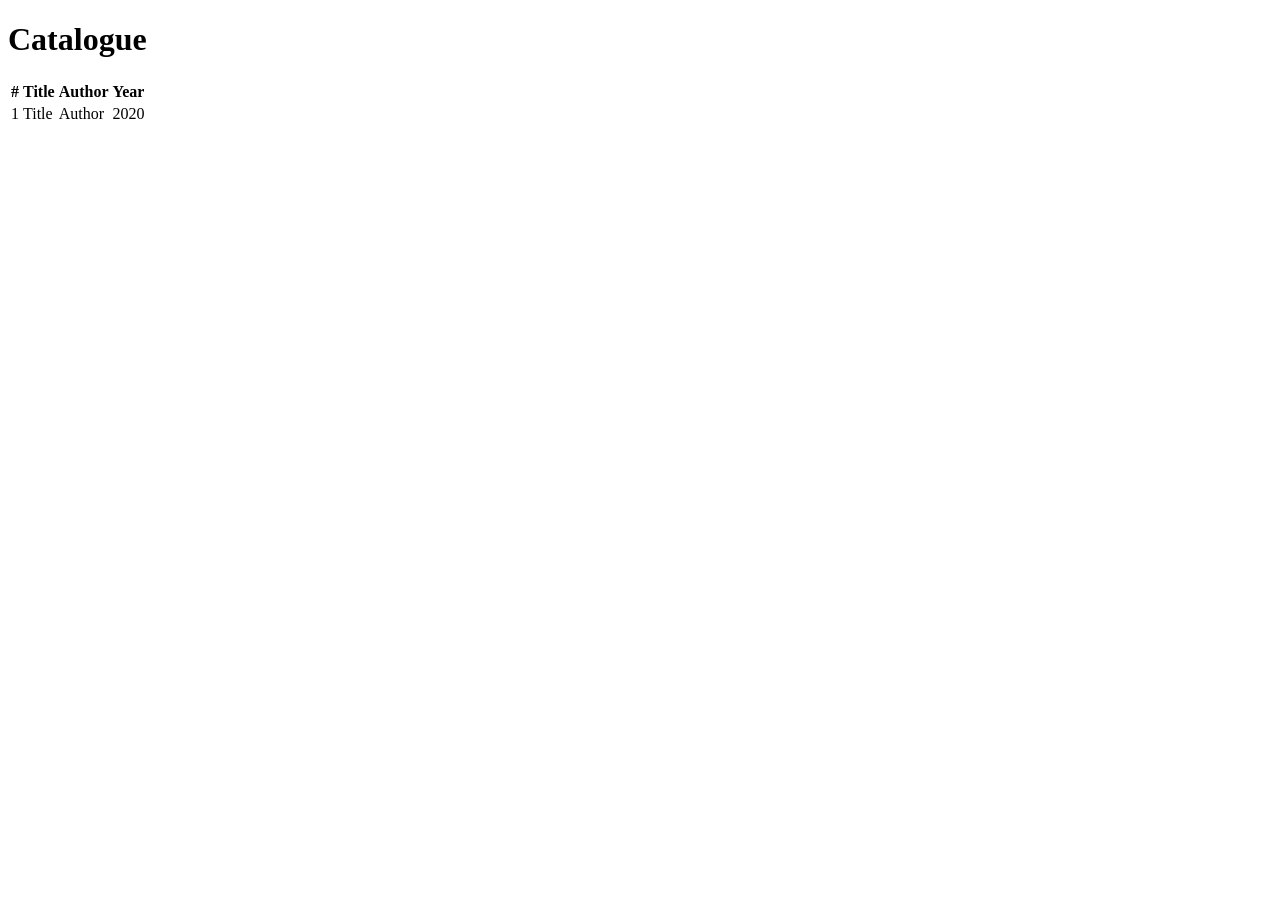
==== src/main/resources/templates/books/list.html @ 236a6d44 "lab 05" ====
<!DOCTYPE html>
<html xmlns:th="http://www.thymeleaf.org">
<head>
    <meta charset="UTF-8">
    <title th:text="${title}">Catalogue</title>
    <link rel="stylesheet" th:href="@{/css/app.css}">
</head>
<body>
<h1 th:text="${title}">Catalogue</h1>
<p th:if="${message}" class="flash" th:text="${message}"></p>
<table>
    <tr><th>#</th><th>Title</th><th>Author</th><th>Year</th></tr>
    <tr th:each="book : ${books}">
        <td th:text="${book.id}">1</td>
        <td th:text="${book.title}">Title</td>
        <td th:text="${book.author}">Author</td>
        <td th:text="${book.year}">2020</td>
    </tr>
</table>
</body>
</html>
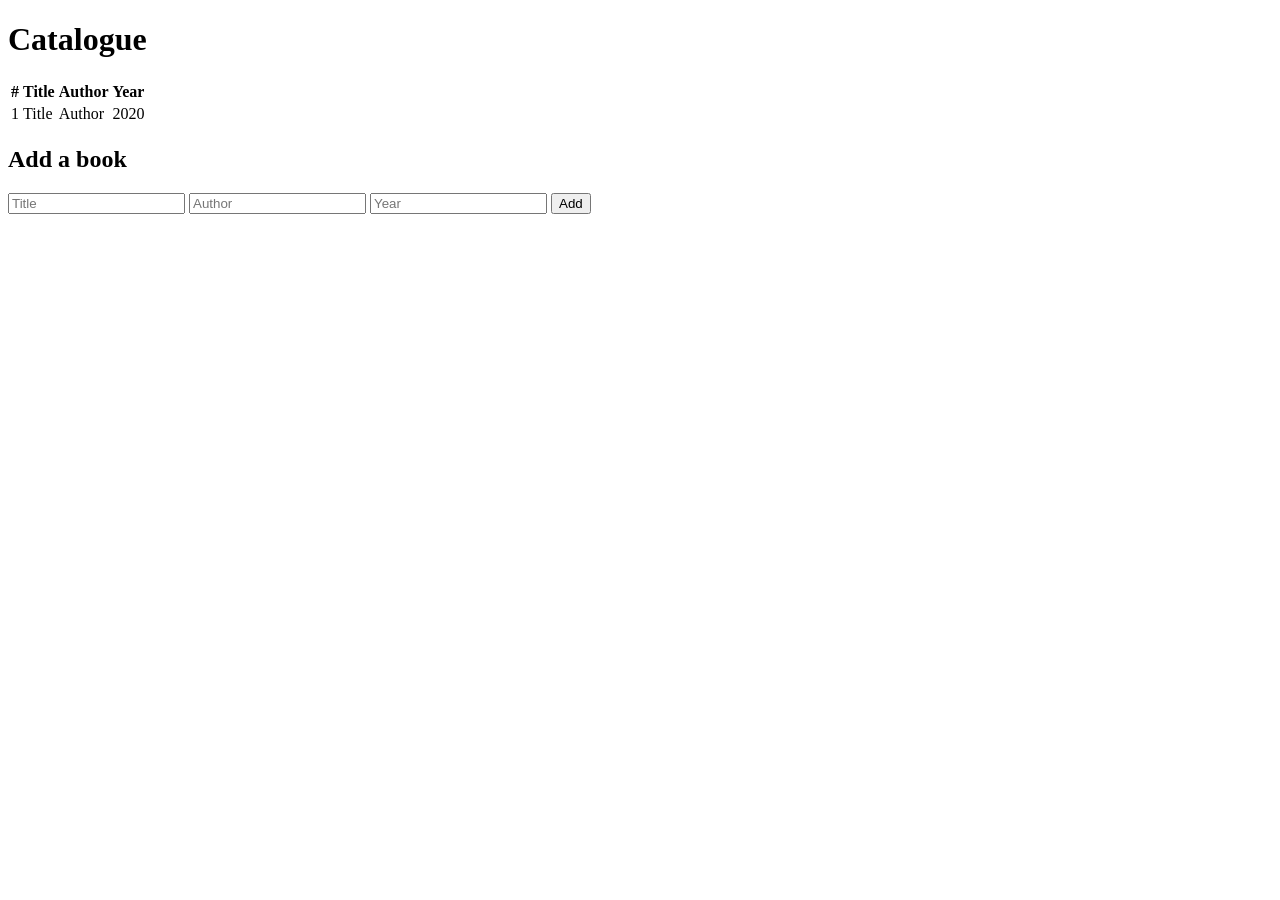
==== commit 72209c64: "cotolog" ====
--- a/src/main/resources/templates/books/list.html
+++ b/src/main/resources/templates/books/list.html
@@ -8,6 +8,7 @@
 <body>
 <h1 th:text="${title}">Catalogue</h1>
 <p th:if="${message}" class="flash" th:text="${message}"></p>
+
 <table>
     <tr><th>#</th><th>Title</th><th>Author</th><th>Year</th></tr>
     <tr th:each="book : ${books}">
@@ -17,5 +18,13 @@
         <td th:text="${book.year}">2020</td>
     </tr>
 </table>
+
+<h2>Add a book</h2>
+<form th:action="@{/books}" method="post">
+    <input type="text"   name="title"  placeholder="Title"  required>
+    <input type="text"   name="author" placeholder="Author" required>
+    <input type="number" name="year"   placeholder="Year"   required>
+    <button type="submit">Add</button>
+</form>
 </body>
 </html>
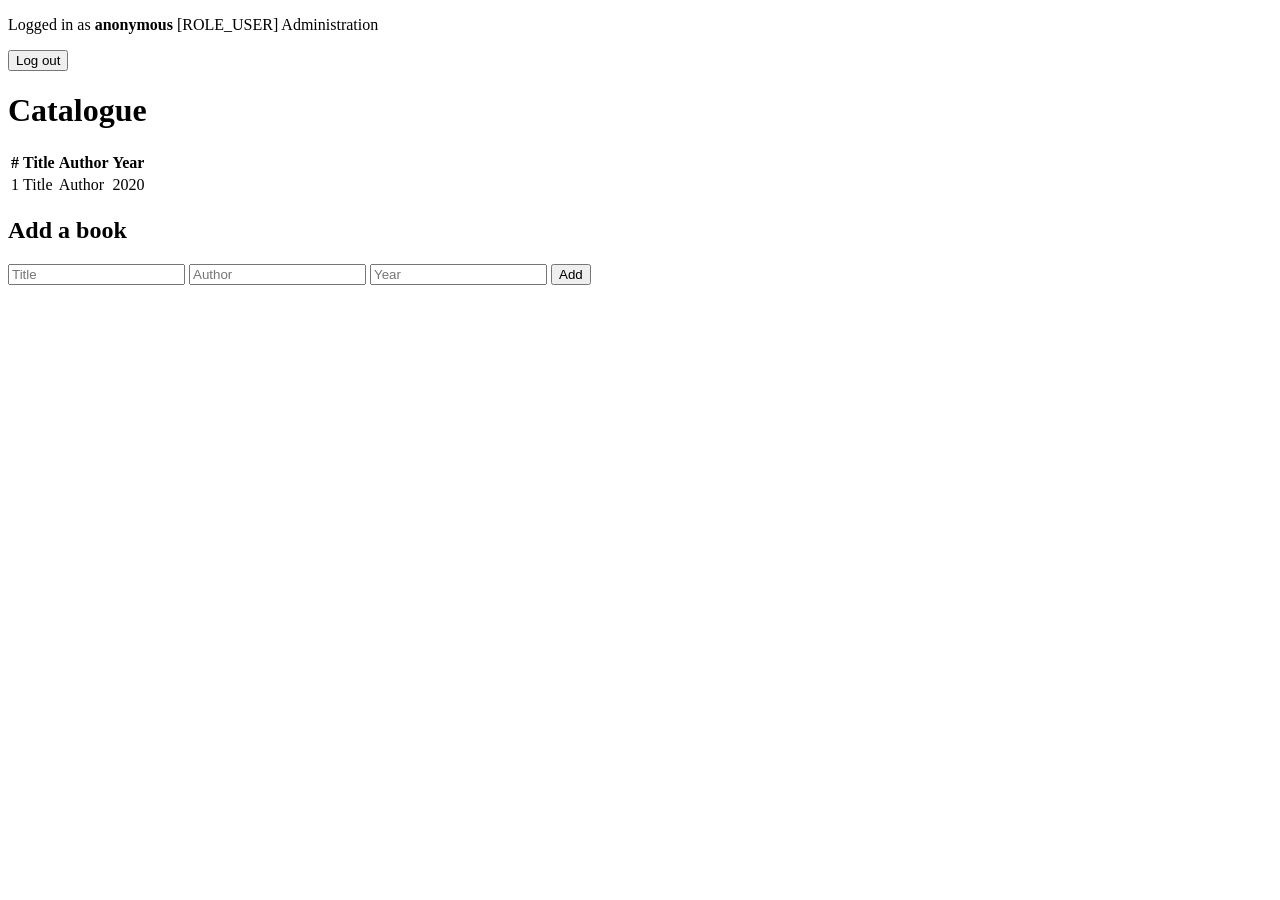
==== commit 423bdf1b: "12.11.26" ====
--- a/src/main/resources/templates/books/list.html
+++ b/src/main/resources/templates/books/list.html
@@ -1,11 +1,22 @@
 <!DOCTYPE html>
-<html xmlns:th="http://www.thymeleaf.org">
+<html xmlns:th="http://www.thymeleaf.org"
+      xmlns:sec="http://www.thymeleaf.org/extras/spring-security">
 <head>
     <meta charset="UTF-8">
     <title th:text="${title}">Catalogue</title>
     <link rel="stylesheet" th:href="@{/css/app.css}">
 </head>
 <body>
+
+<p>
+    Logged in as <b sec:authentication="name">anonymous</b>
+    <span sec:authentication="principal.authorities">[ROLE_USER]</span>
+    <a sec:authorize="hasRole('ADMIN')" th:href="@{/admin}">Administration</a>
+</p>
+<form th:action="@{/logout}" method="post">
+    <button type="submit">Log out</button>
+</form>
+
 <h1 th:text="${title}">Catalogue</h1>
 <p th:if="${message}" class="flash" th:text="${message}"></p>
 
@@ -19,12 +30,14 @@
     </tr>
 </table>
 
-<h2>Add a book</h2>
-<form th:action="@{/books}" method="post">
-    <input type="text"   name="title"  placeholder="Title"  required>
-    <input type="text"   name="author" placeholder="Author" required>
-    <input type="number" name="year"   placeholder="Year"   required>
-    <button type="submit">Add</button>
-</form>
+<div sec:authorize="hasRole('ADMIN')">
+    <h2>Add a book</h2>
+    <form th:action="@{/books}" method="post">
+        <input type="text"   name="title"  placeholder="Title"  required>
+        <input type="text"   name="author" placeholder="Author" required>
+        <input type="number" name="year"   placeholder="Year"   required>
+        <button type="submit">Add</button>
+    </form>
+</div>
 </body>
 </html>
